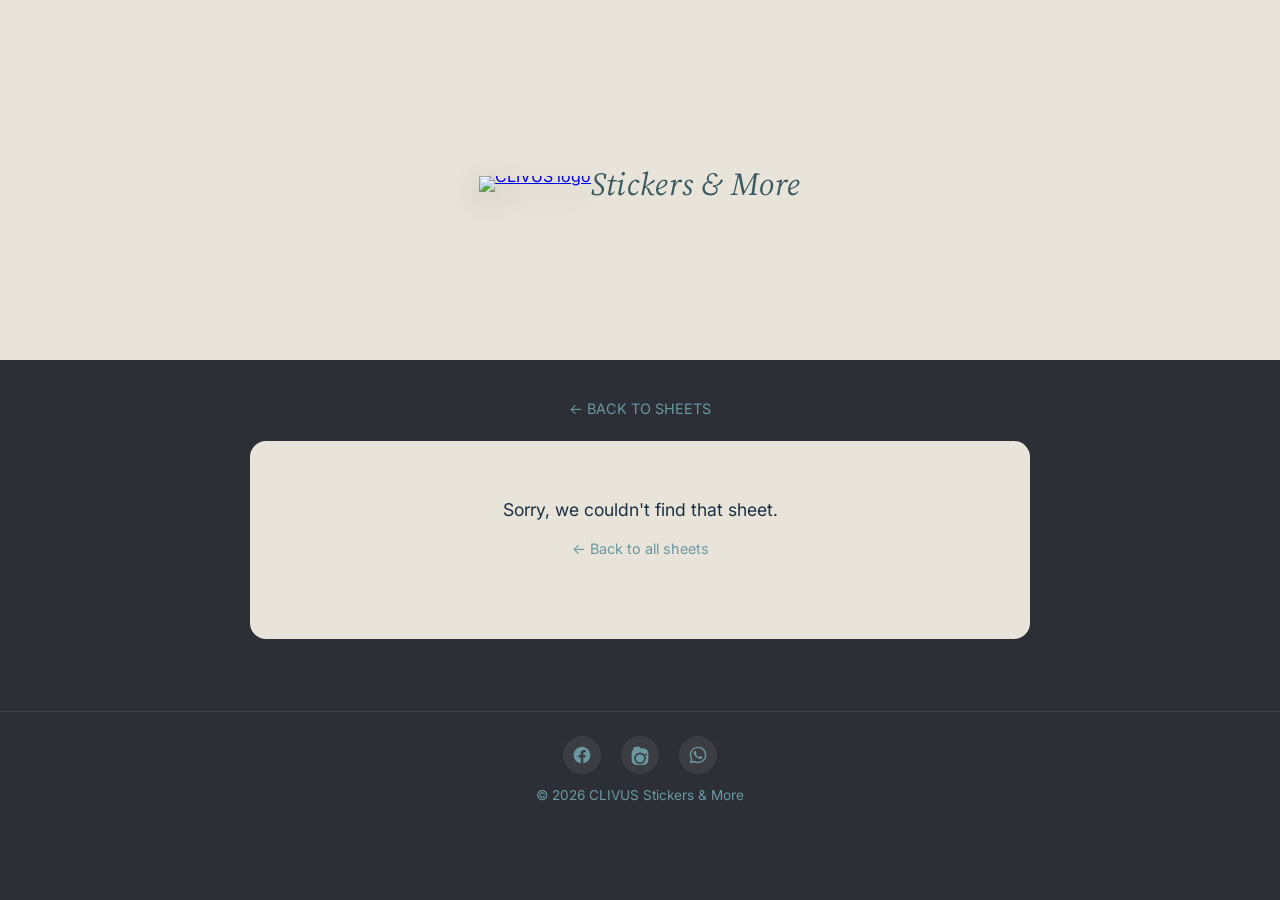
==== sheet-detail.html @ 1ee66b17 "Add files via upload" ====
<!DOCTYPE html>
<html lang="en">
<head>
  <meta charset="UTF-8" />
  <meta name="viewport" content="width=device-width, initial-scale=1.0" />
  <title>Sheet Sticker — CLIVUS</title>
  <link rel="preconnect" href="https://fonts.googleapis.com" />
  <link rel="preconnect" href="https://fonts.gstatic.com" crossorigin />
  <link href="https://fonts.googleapis.com/css2?family=Source+Serif+4:ital,wght@0,600;1,500&family=Inter:wght@400;500;600&family=Caveat:wght@500;600;700&display=swap" rel="stylesheet" />
  <link rel="stylesheet" href="style-sheet.css" />
</head>
<body>

  <header class="hero hero--compact">
    <a href="index.html" class="hero-logo-link">
      <img src="images/clivus.png" alt="CLIVUS logo" class="hero-logo hero-logo--small" />
    </a>
    <p class="hero-tagline">Stickers &amp; More</p>
  </header>

  <main>
    <section class="detail-section">
      <a href="sheet-stickers.html" class="back-link">&larr; BACK TO SHEETS</a>

      <div class="detail-card" id="detailCard">
        <!-- filled in by script below -->
      </div>
    </section>
  </main>

  <footer class="site-footer">
    <div class="social-links">
      <a href="https://facebook.com/share/185Q5qSgAQ/?mibextid=wwXIfr" target="_blank" rel="noopener noreferrer" aria-label="Facebook" class="social-icon">
        <svg viewBox="0 0 24 24" fill="currentColor"><path d="M22 12.06C22 6.5 17.52 2 12 2S2 6.5 2 12.06C2 17.06 5.66 21.2 10.44 21.95V14.9H7.9v-2.84h2.54v-2.17c0-2.5 1.49-3.89 3.77-3.89 1.09 0 2.23.2 2.23.2v2.46h-1.26c-1.24 0-1.63.77-1.63 1.56v1.84h2.78l-.44 2.84h-2.34v7.05C18.34 21.2 22 17.06 22 12.06z"/></svg>
      </a>
      <a href="https://instagram.com/clivusegy?stkn=ZHduMHpzN2gxanlu&utm_source=qr" target="_blank" rel="noopener noreferrer" aria-label="Instagram" class="social-icon">
        <svg viewBox="0 0 24 24" fill="currentColor"><path d="M12 2c2.72 0 3.06.01 4.12.06 1.06.05 1.79.22 2.43.47.66.26 1.22.6 1.77 1.15.55.55.9 1.11 1.15 1.77.25.64.42 1.37.47 2.43.05 1.06.06 1.4.06 4.12s-.01 3.06-.06 4.12c-.05 1.06-.22 1.79-.47 2.43a4.9 4.9 0 0 1-1.15 1.77 4.9 4.9 0 0 1-1.77 1.15c-.64.25-1.37.42-2.43.47-1.06.05-1.4.06-4.12.06s-3.06-.01-4.12-.06c-1.06-.05-1.79-.22-2.43-.47a4.9 4.9 0 0 1-1.77-1.15 4.9 4.9 0 0 1-1.15-1.77c-.25-.64-.42-1.37-.47-2.43C2.01 15.06 2 14.72 2 12s.01-3.06.06-4.12c.05-1.06.22-1.79.47-2.43.26-.66.6-1.22 1.15-1.77A4.9 4.9 0 0 1 5.45.53C6.09.28 6.82.11 7.88.06 8.94.01 9.28 0 12 0zm0 5a7 7 0 1 0 0 14 7 7 0 0 0 0-14zm0 2a5 5 0 1 1 0 10 5 5 0 0 1 0-10zm7.25-.75a1.25 1.25 0 1 0 0 2.5 1.25 1.25 0 0 0 0-2.5z" transform="translate(0 2)"/></svg>
      </a>
      <a href="https://wa.me/+201553283074" target="_blank" rel="noopener noreferrer" aria-label="WhatsApp" class="social-icon">
        <svg viewBox="0 0 24 24" fill="currentColor"><path d="M12.04 2C6.58 2 2.13 6.45 2.13 11.91c0 1.75.46 3.45 1.32 4.95L2 22l5.29-1.39a9.9 9.9 0 0 0 4.75 1.21h.01c5.46 0 9.91-4.45 9.91-9.91 0-2.65-1.03-5.14-2.9-7.01A9.87 9.87 0 0 0 12.04 2zm0 18.13a8.2 8.2 0 0 1-4.18-1.14l-.3-.18-3.14.82.84-3.06-.2-.31a8.2 8.2 0 0 1-1.26-4.35c0-4.54 3.7-8.24 8.25-8.24 2.2 0 4.27.86 5.83 2.42a8.18 8.18 0 0 1 2.41 5.83c0 4.55-3.7 8.21-8.25 8.21zm4.52-6.16c-.25-.12-1.47-.72-1.7-.81-.23-.08-.39-.12-.56.13-.17.25-.64.81-.78.97-.14.17-.29.19-.54.06-.25-.12-1.04-.38-1.98-1.22-.73-.65-1.23-1.46-1.37-1.71-.14-.25-.02-.38.11-.51.11-.11.25-.29.37-.43.12-.14.16-.25.25-.41.08-.17.04-.31-.02-.44-.06-.12-.56-1.36-.77-1.86-.2-.49-.41-.42-.56-.43-.15-.01-.31-.01-.48-.01-.17 0-.44.06-.67.31-.23.25-.87.86-.87 2.09s.89 2.42 1.01 2.59c.13.17 1.75 2.67 4.24 3.74.59.26 1.05.41 1.41.52.59.19 1.13.16 1.55.1.47-.07 1.47-.6 1.68-1.19.2-.58.2-1.08.14-1.19-.06-.11-.23-.17-.48-.29z"/></svg>
      </a>
    </div>
    <p>&copy; 2026 CLIVUS Stickers &amp; More</p>
  </footer>

  <script src="sheets-data.js"></script>
  <script>
    const params = new URLSearchParams(window.location.search);
    const id = params.get("id");
    const sheet = SHEETS.find((s) => s.id === id);
    const card = document.getElementById("detailCard");

    if (!sheet) {
      card.innerHTML = `
        <p class="detail-not-found">Sorry, we couldn't find that sheet.</p>
        <p class="detail-not-found"><a href="sheet-stickers.html" class="back-link">&larr; Back to all sheets</a></p>
      `;
    } else {
      document.title = `${sheet.name} — CLIVUS`;

      const thumbs = sheet.contents
  .map((src) => `
    <div class="thumb-card">
      <img src="${src}" alt="Design from ${sheet.name}" class="thumb-item" />
    </div>
  `)
  .join("");
      card.innerHTML = `
        <img src="${sheet.mainImage}" alt="${sheet.name}" class="detail-main-image" />
        <h1 class="detail-name">${sheet.name}</h1>
        <p class="detail-price">${sheet.price}</p>
        <p class="detail-description">${sheet.description}</p>
        <h2 class="detail-contents-heading">What's on this sheet</h2>
        <div class="thumb-grid">${thumbs}</div>
      `;
    }
  </script>
</body>
</html>
---- style-sheet.css ----
/* ===== CLIVUS — base tokens ===== */
:root {
  --navy: #1a2f42;
  --teal: #6b98a0;
  --teal-dark: #3a5a63;
  --cream: #e8e4d9;
  --charcoal: #2c2f36;
  --red: #d14b4b;

  --font-display: "Source Serif 4", Georgia, serif;
  --font-body: "Inter", -apple-system, BlinkMacSystemFont, "Segoe UI", sans-serif;
}

* {
  box-sizing: border-box;
}

body {
  margin: 0;
  font-family: var(--font-body);
  color: var(--navy);
  background: var(--charcoal);
}

/* ===== Hero ===== */
.hero {
  background: var(--cream);
  display: flex;
  align-items: center;
  justify-content: center;
  padding: 4rem 1.5rem;
  text-align: left;
  min-height: 40vh;
}

.hero-brand {
  display: flex;
  align-items: center;
  gap: 1.75rem;
}

.hero-logo {
  width: 150px;
  max-width: 40vw;
  height: auto;
  flex-shrink: 0;
  filter: drop-shadow(0 8px 16px rgba(0, 0, 0, 0.25));
}

.hero-tagline {
  font-family: var(--font-display);
  font-size: 2rem;
  font-style: italic;
  color: var(--teal-dark);
  letter-spacing: 0.02em;
  line-height: 1.2;
  max-width: 260px;
}

/* ===== Compact hero (subpages) ===== */
.hero--compact {
  padding: 2.5rem 1.5rem 2rem;
}

.hero-logo--small {
  width: 120px;
}

.hero-logo-link {
  display: inline-block;
  line-height: 0;
}

/* ===== Catalog / product pages ===== */

.catalog-section {
  background: var(--charcoal);
  padding: 2.5rem 1.5rem 4.5rem;
  text-align: center;
  display: flex;
  flex-direction: column;
  align-items: center;
}

.section-heading {
  font-family: var(--font-display);
  font-size: 3rem;
  color: var(--cream);
}

.section-sub {
  font-family: "Caveat", cursive;
  font-weight: 600;
  font-size: 1.9rem;
  color: #d64545;
  margin: 0.5rem 0 0;
  transform: rotate(-2deg);
  display: inline-block;
}

.back-link {
  display: inline-block;
  color: var(--teal);
  text-decoration: none;
  font-size: 0.9rem;
  margin-bottom: 1.5rem;
  transition: color 0.2s ease;
}

.back-link:hover,
.back-link:focus-visible {
  color: var(--cream);
}

/* ===== Sheet product grid (bigger cards than single stickers) ===== */
.product-grid--sheets {
  display: grid;
  grid-template-columns: repeat(3, 1fr);
  gap: 2.25rem;
  width: 92%;
  max-width: 1400px;
  margin: 2.5rem 0 0;
}

.product-card {
  background: var(--cream);
  border-radius: 12px;
  padding: 1.5rem;
  display: flex;
  flex-direction: column;
  align-items: center;
  border: 2px solid transparent;
  transition: transform 0.2s ease, border-color 0.2s ease;
  text-decoration: none;
  color: var(--navy);
}

.product-card:hover,
.product-card:focus-visible {
  transform: translateY(-4px);
  border-color: var(--teal);
}

.product-card--sheet {
  padding: 2rem;
}

.product-photo {
  width: 100%;
  aspect-ratio: 1 / 1;
  border-radius: 8px;
  border: 2px solid var(--navy);
  margin-bottom: 1rem;
  object-fit: contain;
  background: var(--cream);
}

.product-photo {
  width: 100%;
  aspect-ratio: 1 / 1;
  border-radius: 8px;
  border: 2px solid var(--navy);
  margin-bottom: 1rem;
  object-fit: contain !important; /* Keeps the whole laptop visible without cropping */
  background-color: #ffffff !important; /* Fills empty top/bottom space with white */
}
.product-name {
  font-family: var(--font-display);
  font-size: 1.1rem;
  font-weight: 600;
  margin: 0 0 0.35rem;
  color: var(--navy);
}

.product-card--sheet .product-name {
  font-size: 1.4rem;
}

/* Styling for base product prices */
.product-price {
  font-size: 1.15rem;
  font-weight: 700;
  color: #1a2f42; /* Navy color for contrast */
  margin: 0.35rem 0;
}

/* Eye-catching badge style specifically for sheet cards */
.product-card--sheet .product-price {
  font-size: 1.25rem;
  font-weight: 700;
  color: #ffffff;
  background-color: #3a5a63; /* Teal-dark accent background */
  padding: 0.3rem 0.9rem;
  border-radius: 999px;
  display: inline-block;
  margin: 0.4rem 0;
  box-shadow: 0 2px 5px rgba(0, 0, 0, 0.15);
}
.product-card-desc {
  font-size: 0.85rem;
  color: var(--teal-dark);
  margin: 0.35rem 0 0;
}

/* ===== Search bar ===== */
.search-bar {
  display: flex;
  justify-content: center;
  margin: 1.5rem 0 0.5rem;
}

.search-bar input {
  width: 100%;
  max-width: 340px;
  padding: 0.7rem 1.1rem;
  border-radius: 999px;
  border: 2px solid var(--teal);
  background: var(--cream);
  color: var(--navy);
  font-family: var(--font-body);
  font-size: 0.95rem;
  outline: none;
  transition: border-color 0.2s ease, box-shadow 0.2s ease;
}

.search-bar input::placeholder {
  color: var(--teal-dark);
  opacity: 0.7;
}

.search-bar input:focus {
  border-color: var(--cream);
  box-shadow: 0 0 0 3px rgba(107, 152, 160, 0.4);
}

/* ===== Sheet detail page ===== */
.detail-section {
  background: var(--charcoal);
  padding: 2.5rem 1.5rem 4.5rem;
  display: flex;
  flex-direction: column;
  align-items: center;
}

.detail-card {
  background: var(--cream);
  border-radius: 16px;
  padding: 2.5rem;
  width: 92%;
  max-width: 780px;
  text-align: center;
}

.detail-main-image {
  width: 100%;
  max-width: 460px;
  aspect-ratio: 4 / 3;
  object-fit: contain !important;
  border-radius: 10px;
  border: 2px solid var(--navy);
  background-color: #ffffff !important; /* Changes detail main photo background to white */
  margin: 0 auto 1.5rem;
  display: block;
}
.detail-name {
  font-family: var(--font-display);
  font-size: 2rem;
  color: var(--navy);
  margin: 0 0 0.5rem;
}

.detail-price {
  font-size: 1.15rem;
  font-weight: 600;
  color: var(--teal-dark);
  margin: 0 0 1rem;
}

.detail-description {
  font-size: 1rem;
  line-height: 1.6;
  color: var(--navy);
  max-width: 560px;
  margin: 0 auto 2rem;
}

.detail-contents-heading {
  font-family: var(--font-display);
  font-size: 1.15rem;
  color: var(--navy);
  margin: 0 0 1rem;
}

/* ===== Thumbnails Grid & Box Styling ===== */
.thumb-grid {
  display: grid;
  grid-template-columns: repeat(auto-fit, minmax(100px, 1fr));
  gap: 1rem;
  max-width: 560px;
  margin: 0 auto;
}

/* outer box container */
.thumb-card {
  background-color: transparent !important; /* Removes white fill from the box */
  border: 2px solid var(--navy);
  border-radius: 12px;
  padding: 0.75rem;
  display: flex;
  align-items: center;
  justify-content: center;
  box-shadow: 0 2px 6px rgba(0, 0, 0, 0.08);
  transition: transform 0.2s ease, border-color 0.2s ease;
}

.thumb-item {
  width: 100%;
  aspect-ratio: 1 / 1;
  object-fit: contain;
  background-color: transparent !important; /* Ensures the image container is transparent */
}

.thumb-card:hover {
  transform: translateY(-2px);
  border-color: var(--teal);
}


.detail-not-found {
  color: var(--navy);
  font-size: 1.1rem;
}

/* ===== Social icons ===== */
.social-links {
  display: flex;
  justify-content: center;
  gap: 1.25rem;
  margin-bottom: 0.75rem;
}

.social-icon {
  display: inline-flex;
  align-items: center;
  justify-content: center;
  width: 38px;
  height: 38px;
  border-radius: 50%;
  background: rgba(232, 228, 217, 0.08);
  color: var(--teal);
  transition: background 0.2s ease, color 0.2s ease, transform 0.2s ease;
}

.social-icon svg {
  width: 20px;
  height: 20px;
}

.social-icon:hover,
.social-icon:focus-visible {
  background: var(--teal);
  color: var(--charcoal);
  transform: translateY(-2px);
}

/* ===== Footer ===== */
.site-footer {
  background: var(--charcoal);
  color: var(--teal);
  text-align: center;
  padding: 1.5rem;
  font-size: 0.85rem;
  border-top: 1px solid rgba(107, 152, 160, 0.2);
}

/* ===== Mobile ===== */
@media (max-width: 900px) {
  .product-grid--sheets {
    grid-template-columns: repeat(2, 1fr);
  }
}

@media (max-width: 480px) {
  .hero {
    padding: 3rem 1.25rem;
    min-height: 60vh;
  }
  .hero-brand {
    gap: 1rem;
  }
  .hero-logo {
    width: 100px;
  }
  .hero-tagline {
    font-size: 1.4rem;
    max-width: 160px;
  }
  .section-heading {
    font-size: 2.25rem;
  }
  .product-grid--sheets {
    grid-template-columns: 1fr;
    width: 100%;
    gap: 1.25rem;
  }
  .detail-card {
    padding: 1.75rem 1.25rem;
  }
  .detail-name {
    font-size: 1.6rem;
  }
}
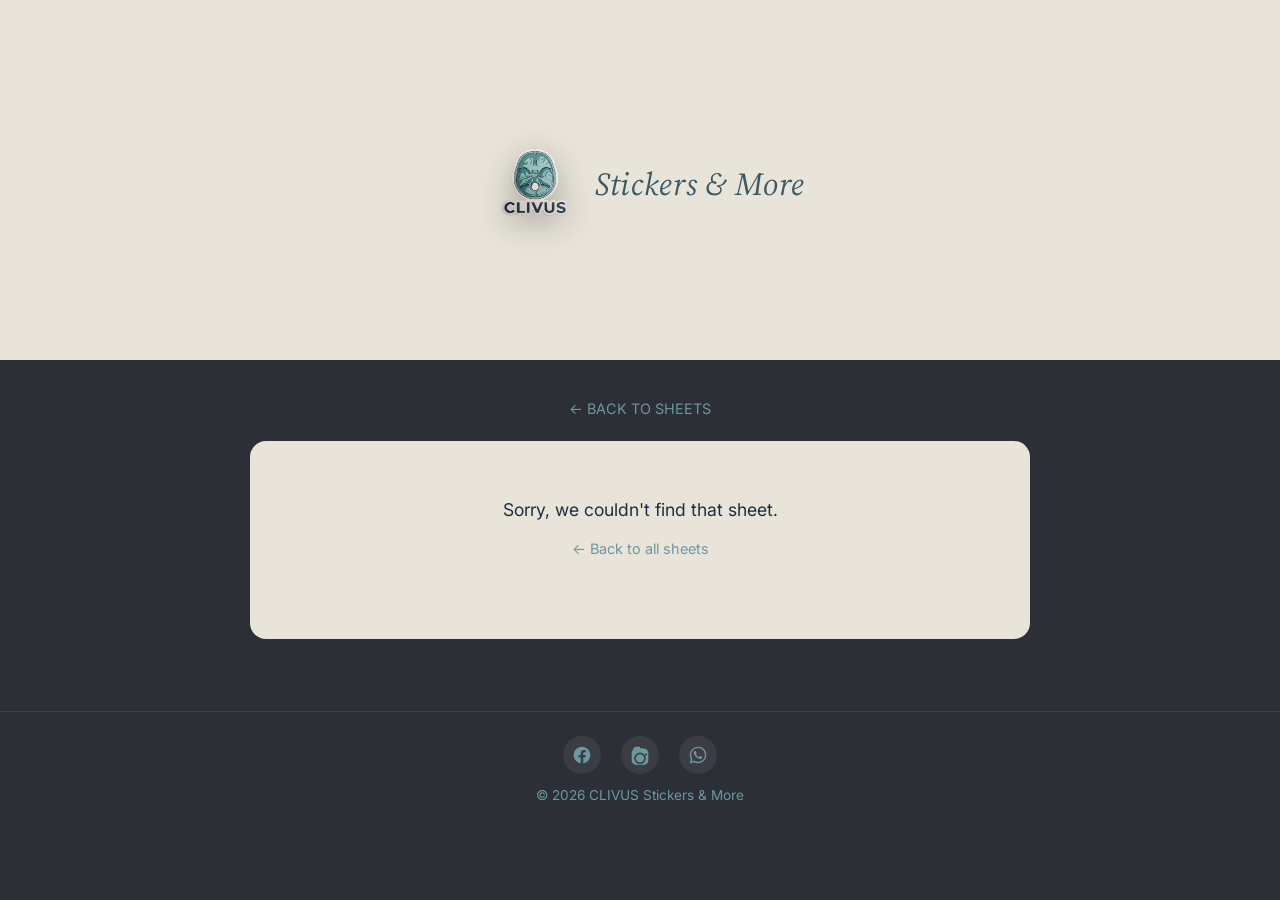
==== commit 7441c96d: "Add files via upload" ====
--- a/sheet-detail.html
+++ b/sheet-detail.html
@@ -4,6 +4,7 @@
   <meta charset="UTF-8" />
   <meta name="viewport" content="width=device-width, initial-scale=1.0" />
   <title>Sheet Sticker — CLIVUS</title>
+  <link rel="icon" type="image/png" href="images/clivus.png" />
   <link rel="preconnect" href="https://fonts.googleapis.com" />
   <link rel="preconnect" href="https://fonts.gstatic.com" crossorigin />
   <link href="https://fonts.googleapis.com/css2?family=Source+Serif+4:ital,wght@0,600;1,500&family=Inter:wght@400;500;600&family=Caveat:wght@500;600;700&display=swap" rel="stylesheet" />
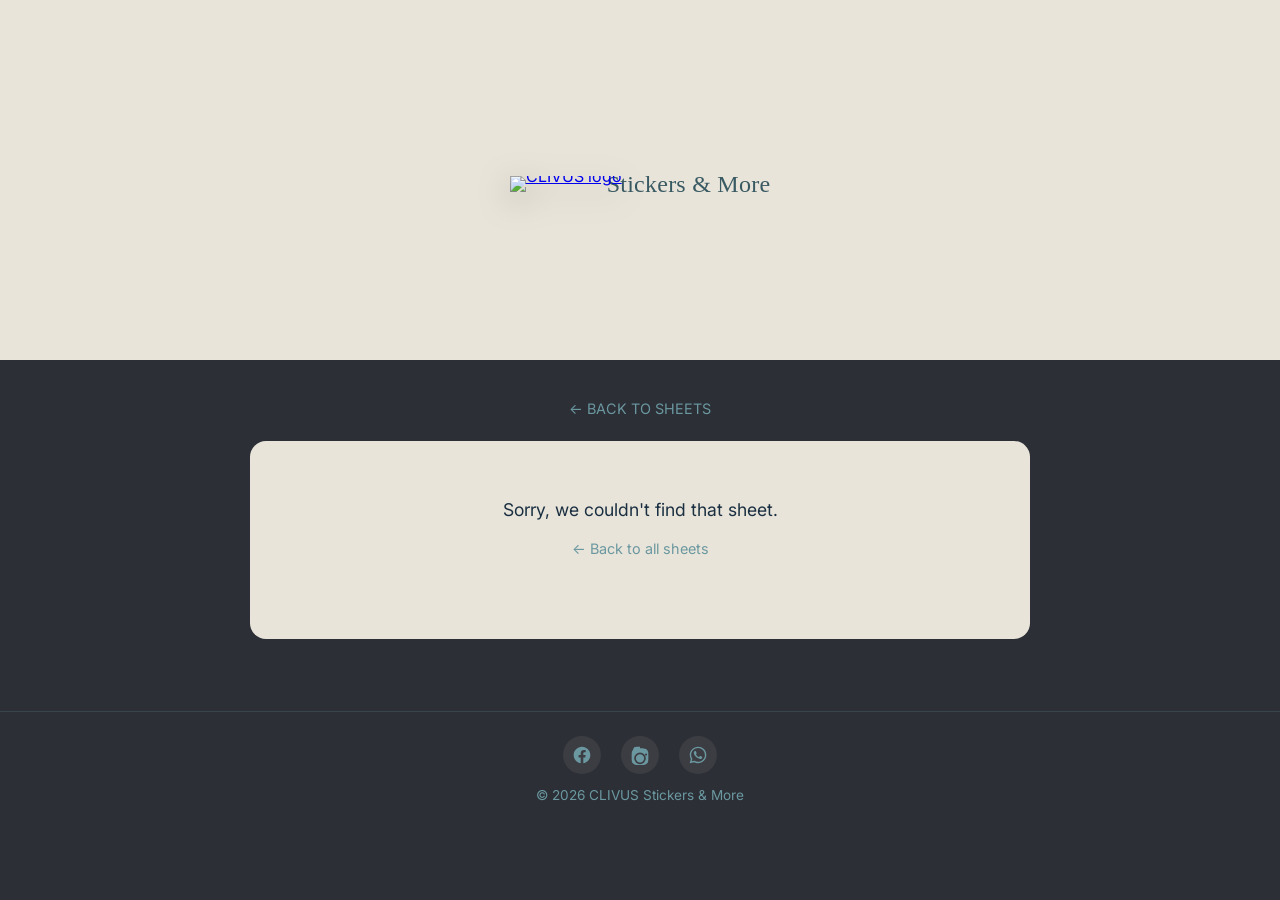
==== commit e7267071: "Add files via upload" ====
--- a/sheet-detail.html
+++ b/sheet-detail.html
@@ -8,13 +8,14 @@
   <link rel="preconnect" href="https://fonts.googleapis.com" />
   <link rel="preconnect" href="https://fonts.gstatic.com" crossorigin />
   <link href="https://fonts.googleapis.com/css2?family=Source+Serif+4:ital,wght@0,600;1,500&family=Inter:wght@400;500;600&family=Caveat:wght@500;600;700&display=swap" rel="stylesheet" />
+   <link href="https://fonts.googleapis.com/css2?family=Source+Serif+4:ital,wght@0,600;1,500&family=Inter:wght@400;500;600&family=Permanent+Marker&display=swap" rel="stylesheet" />
   <link rel="stylesheet" href="style-sheet.css" />
 </head>
 <body>
 
   <header class="hero hero--compact">
     <a href="index.html" class="hero-logo-link">
-      <img src="images/clivus.png" alt="CLIVUS logo" class="hero-logo hero-logo--small" />
+      <img src="images/loogo.png" alt="CLIVUS logo" class="hero-logo hero-logo--small" />
     </a>
     <p class="hero-tagline">Stickers &amp; More</p>
   </header>
--- a/style-sheet.css
+++ b/style-sheet.css
@@ -46,24 +46,25 @@
   flex-shrink: 0;
   filter: drop-shadow(0 8px 16px rgba(0, 0, 0, 0.25));
 }
-
 .hero-tagline {
-  font-family: var(--font-display);
-  font-size: 2rem;
-  font-style: italic;
+  margin-left: -15px; /* increase this number until it looks right */
+}
+.hero-tagline {
+  font-family: "Permanent Marker", cursive;
+  font-style: normal;
   color: var(--teal-dark);
-  letter-spacing: 0.02em;
+  letter-spacing: 0.01em;
+  font-size: 1.5rem;
   line-height: 1.2;
-  max-width: 260px;
-}
-
+  max-width: 300px;
+}
 /* ===== Compact hero (subpages) ===== */
 .hero--compact {
   padding: 2.5rem 1.5rem 2rem;
 }
 
 .hero-logo--small {
-  width: 120px;
+  width: 180px;
 }
 
 .hero-logo-link {
